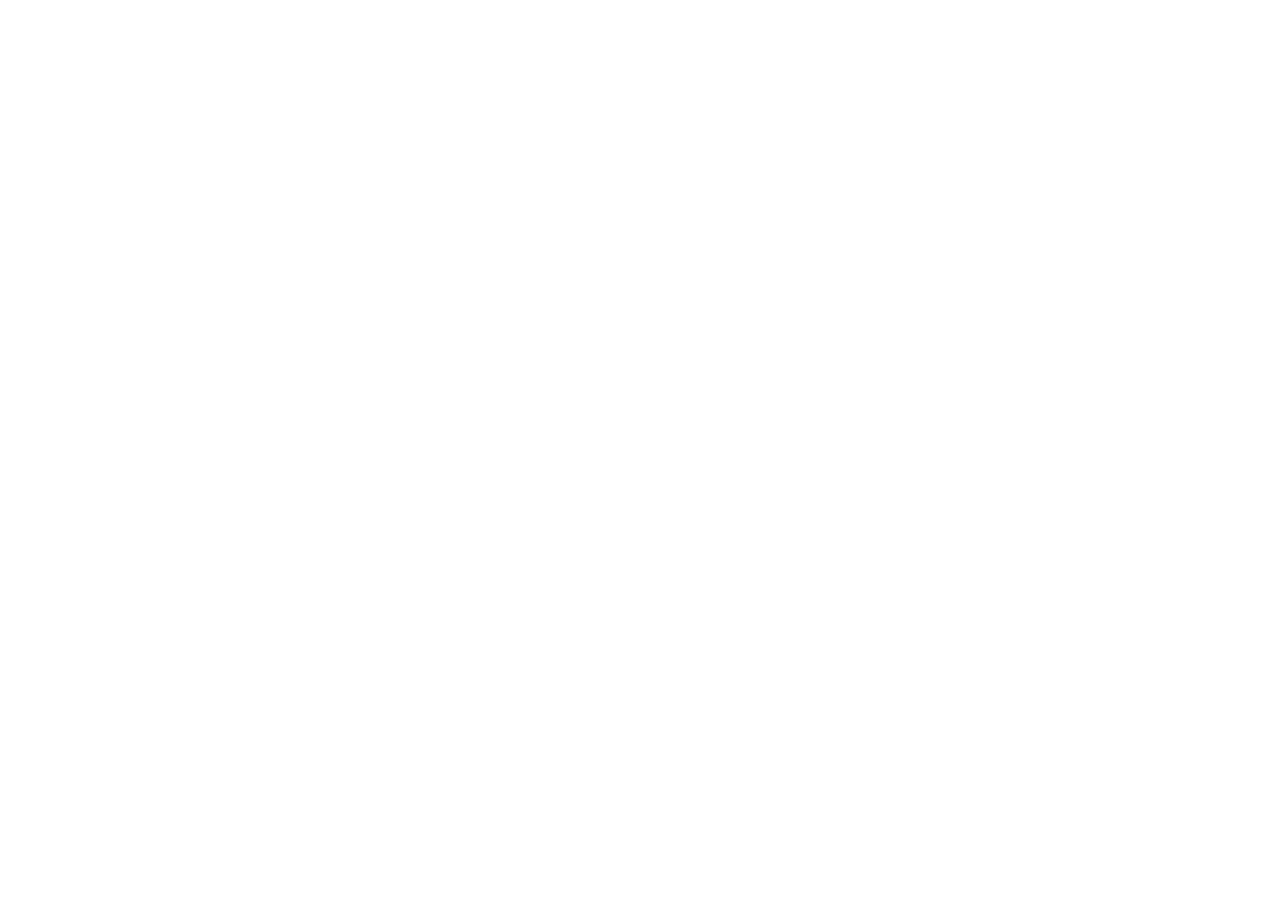
==== Blackjack/index.html @ fcd74aa5 "mikas faz commit :100:" ====
<html lang="en">
<head>
    <meta charset="UTF-8">
    <meta name="viewport" content="width=device-width, initial-scale=1.0">
    <meta http-equiv="X-UA-Compatible" content="ie=edge">
    <title>BlackJack</title>
</head>
<body>
    
</body>
<script src="index.js"></script>
</html>
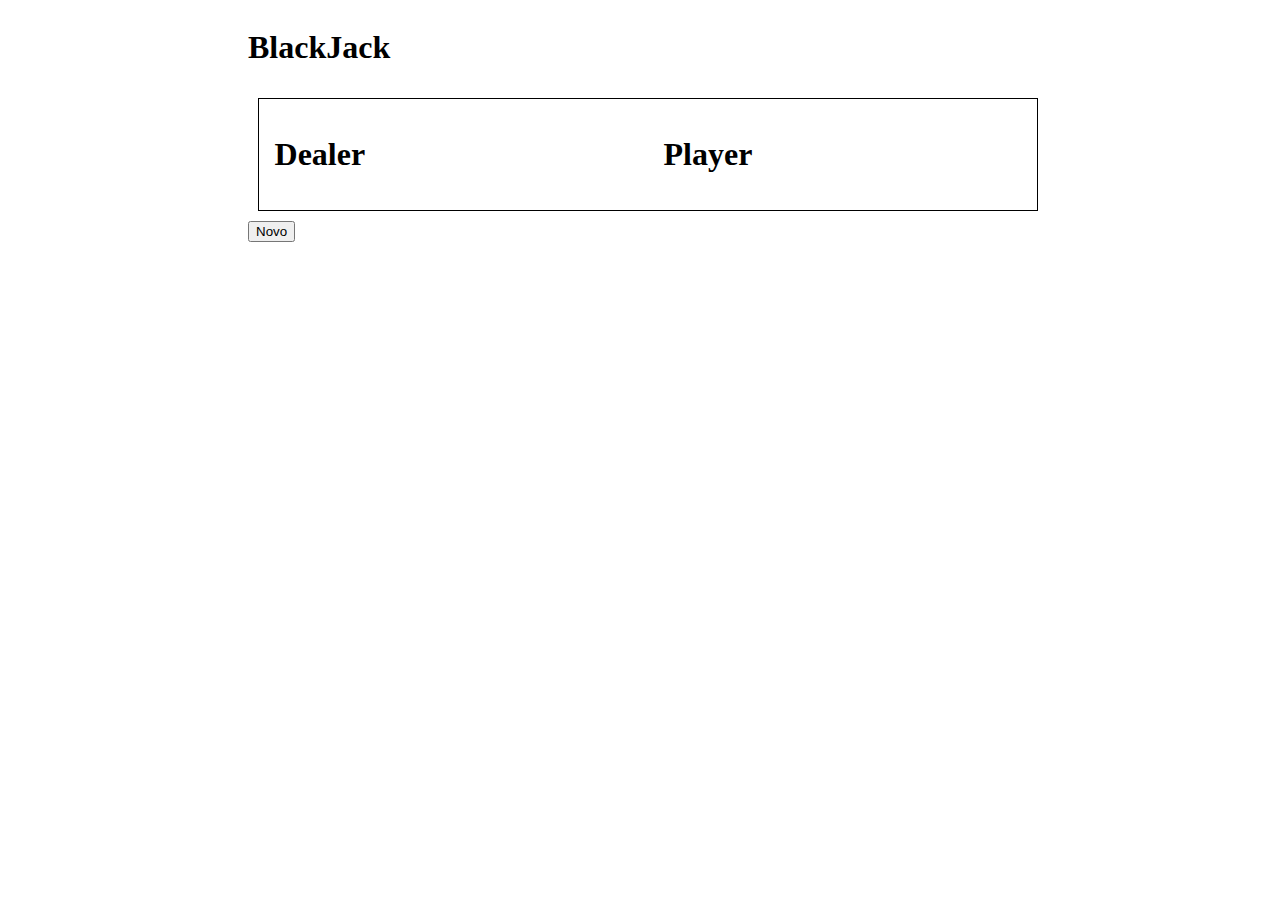
==== commit 2e6475c7: "Blackjack DOM" ====
--- a/Blackjack/index.html
+++ b/Blackjack/index.html
@@ -3,10 +3,33 @@
     <meta charset="UTF-8">
     <meta name="viewport" content="width=device-width, initial-scale=1.0">
     <meta http-equiv="X-UA-Compatible" content="ie=edge">
+    <link rel="stylesheet" href="index.css"/>
     <title>BlackJack</title>
 </head>
 <body>
     
+    <main>
+        <div class="Title">
+            <h1>BlackJack</h1>
+        </div>
+        <div id="message"></div>
+        <div class="game">
+            <div class="dealer">
+                <h1>Dealer</h1>
+                <div id="dealerHand"></div>
+            </div>
+            <div class="player">
+                <h1>Player</h1>
+                <div id="playerHand"></div>
+            </div>
+        </div>
+        <div class="buttons">
+            <button id="Reset">Novo</button>
+            <button id="Hit">Hit</button>
+            <button id="Stand">Stand</button>
+        </div>
+    </main>
+
 </body>
 <script src="index.js"></script>
 </html>--- a/Blackjack/index.css
+++ b/Blackjack/index.css
@@ -0,0 +1,20 @@
+body {
+    width: 100%;
+}
+main {
+    display: flex;
+    justify-content: center;
+    flex-direction: column;
+    max-width: 800px;
+    margin:auto;
+}
+div.game {
+    border: solid 1px black;
+    min-height: 100px;
+    margin:10px;
+    display: flex;
+}
+div.game > * {
+    width: 46%;
+    padding:2%;
+}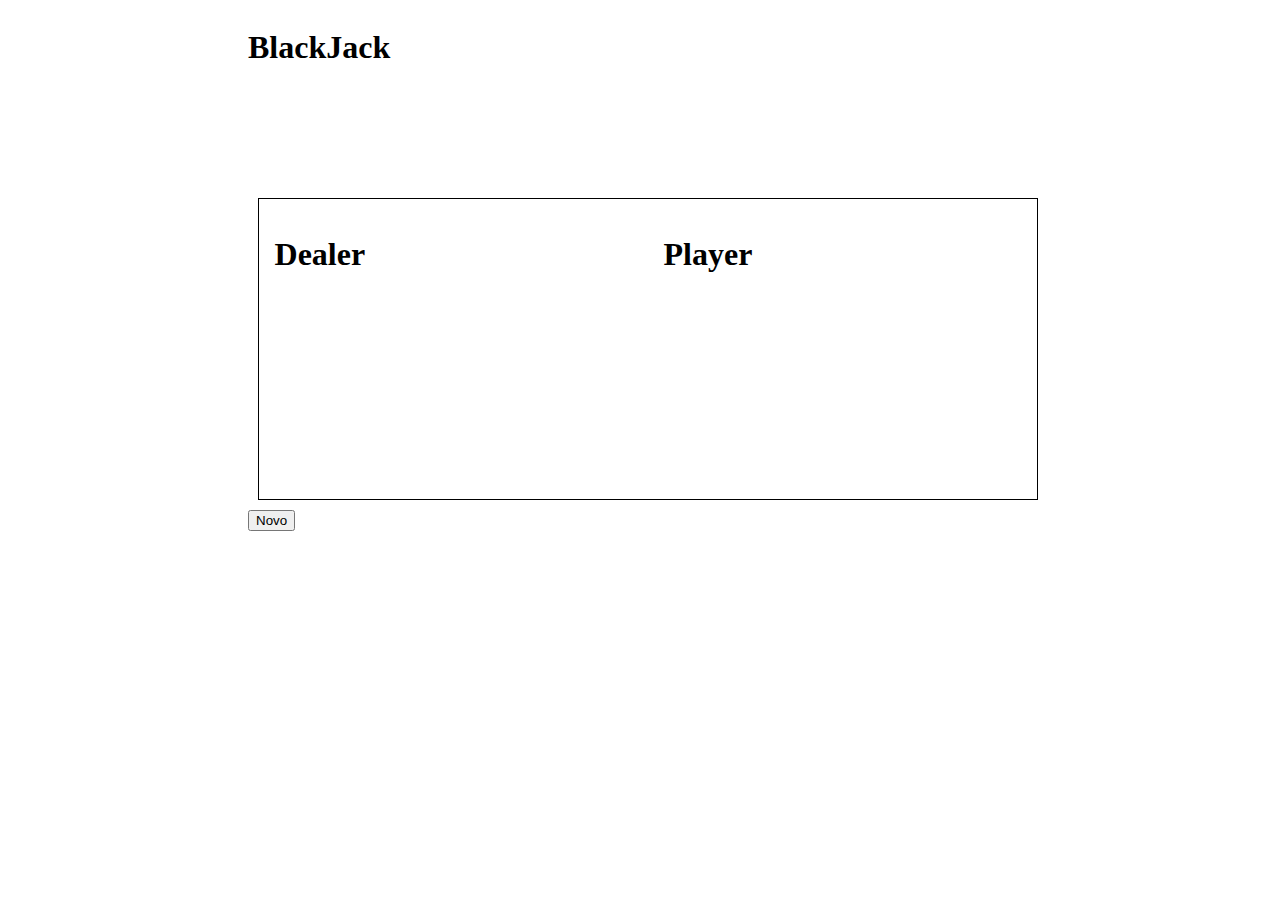
==== commit 23a41459: "REGEX" ====
--- a/Blackjack/index.html
+++ b/Blackjack/index.html
@@ -29,7 +29,6 @@
             <button id="Stand">Stand</button>
         </div>
     </main>
-
 </body>
 <script src="index.js"></script>
 </html>--- a/Blackjack/index.css
+++ b/Blackjack/index.css
@@ -10,11 +10,14 @@
 }
 div.game {
     border: solid 1px black;
-    min-height: 100px;
+    min-height: 300px;
     margin:10px;
     display: flex;
 }
 div.game > * {
     width: 46%;
     padding:2%;
+}
+div#message {
+    min-height: 100px;
 }